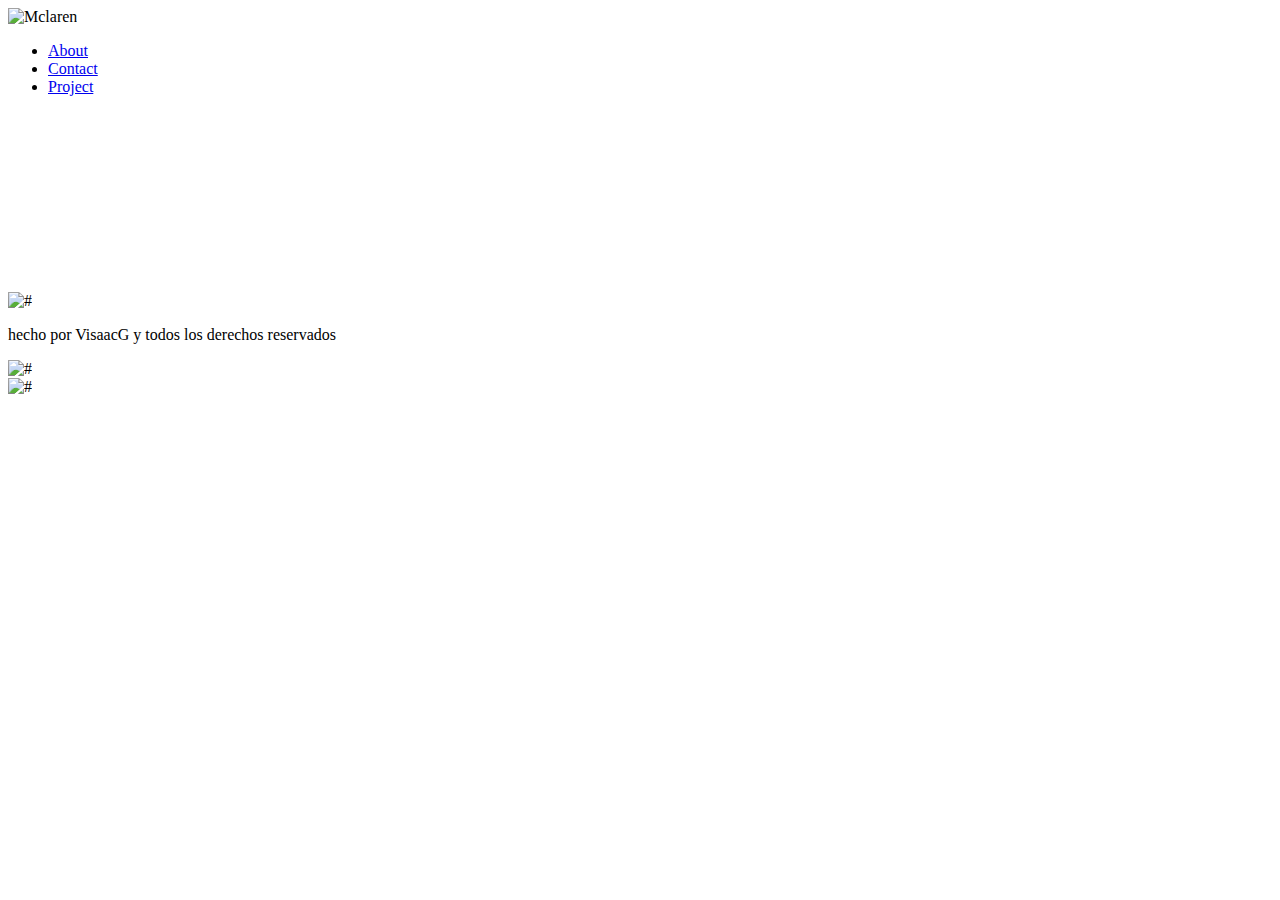
==== landingpage-Autos/index.html @ 71e60366 "html.1" ====
<!DOCTYPE html>
<html lang="en">

<head>
    <meta charset="UTF-8">
    <meta http-equiv="X-UA-Compatible" content="IE=edge">
    <meta name="viewport" content="width=device-width, initial-scale=1.0">
    <title>Autos Deportivos</title>
</head>

<body>
    <header class="header">
        <div class="header-logo">
            <img src="Mclaren.jpg" alt="Mclaren" width="60px" height="60px">
            <nav class="header-nav">
                <ul class="nav-ul">
                    <li class="nav-ul-li">
                        <a href="#">About</a>
                    </li>
                    <li class="nav-ul-li">
                        <a href="#">Contact</a>
                    </li>
                    <li class="nav-ul-li">
                        <a href="#">Project</a>
                    </li>
                </ul>
            </nav>
    </header>
    <main class="main-content">
        <div class="main-fotos">
            <img src="" alt="">
        </div>
        <div class="foto">
            <img src="" alt="">
        </div>
        <div class="foto">
            <img src="" alt="">
        </div>
        <div class="foto">
            <img src="" alt="">
        </div>
        <div class="foto">
            <img src="" alt="">
        </div>
        <div class="foto">
            <img src="" alt="">
        </div>
        <div class="foto">
            <img src="" alt="">
        </div>
        <div class="foto">
            <img src="" alt="">
        </div>
        <div class="foto">
            <img src="" alt="">
        </div>
        <div class="foto">
            <img src="" alt="">
        </div>
        <footer>
            <div class="footer-logo">
                <img src="Mclaren.jpg" alt="#" width="60px" height="60px">
            </div>
            <div class="footer-parrafo">
                <p class="Autor">
                    hecho por VisaacG y todos los derechos reservados
                </p>
            </div>
            <div class="footer-redes">
                <div class="github">
                    <img src="#" alt="#">
                </div>
                <div class="instagram">
                    <img src="#" alt="#">
                </div>
            </div>
        </footer>
    </main>
</body>

</html>
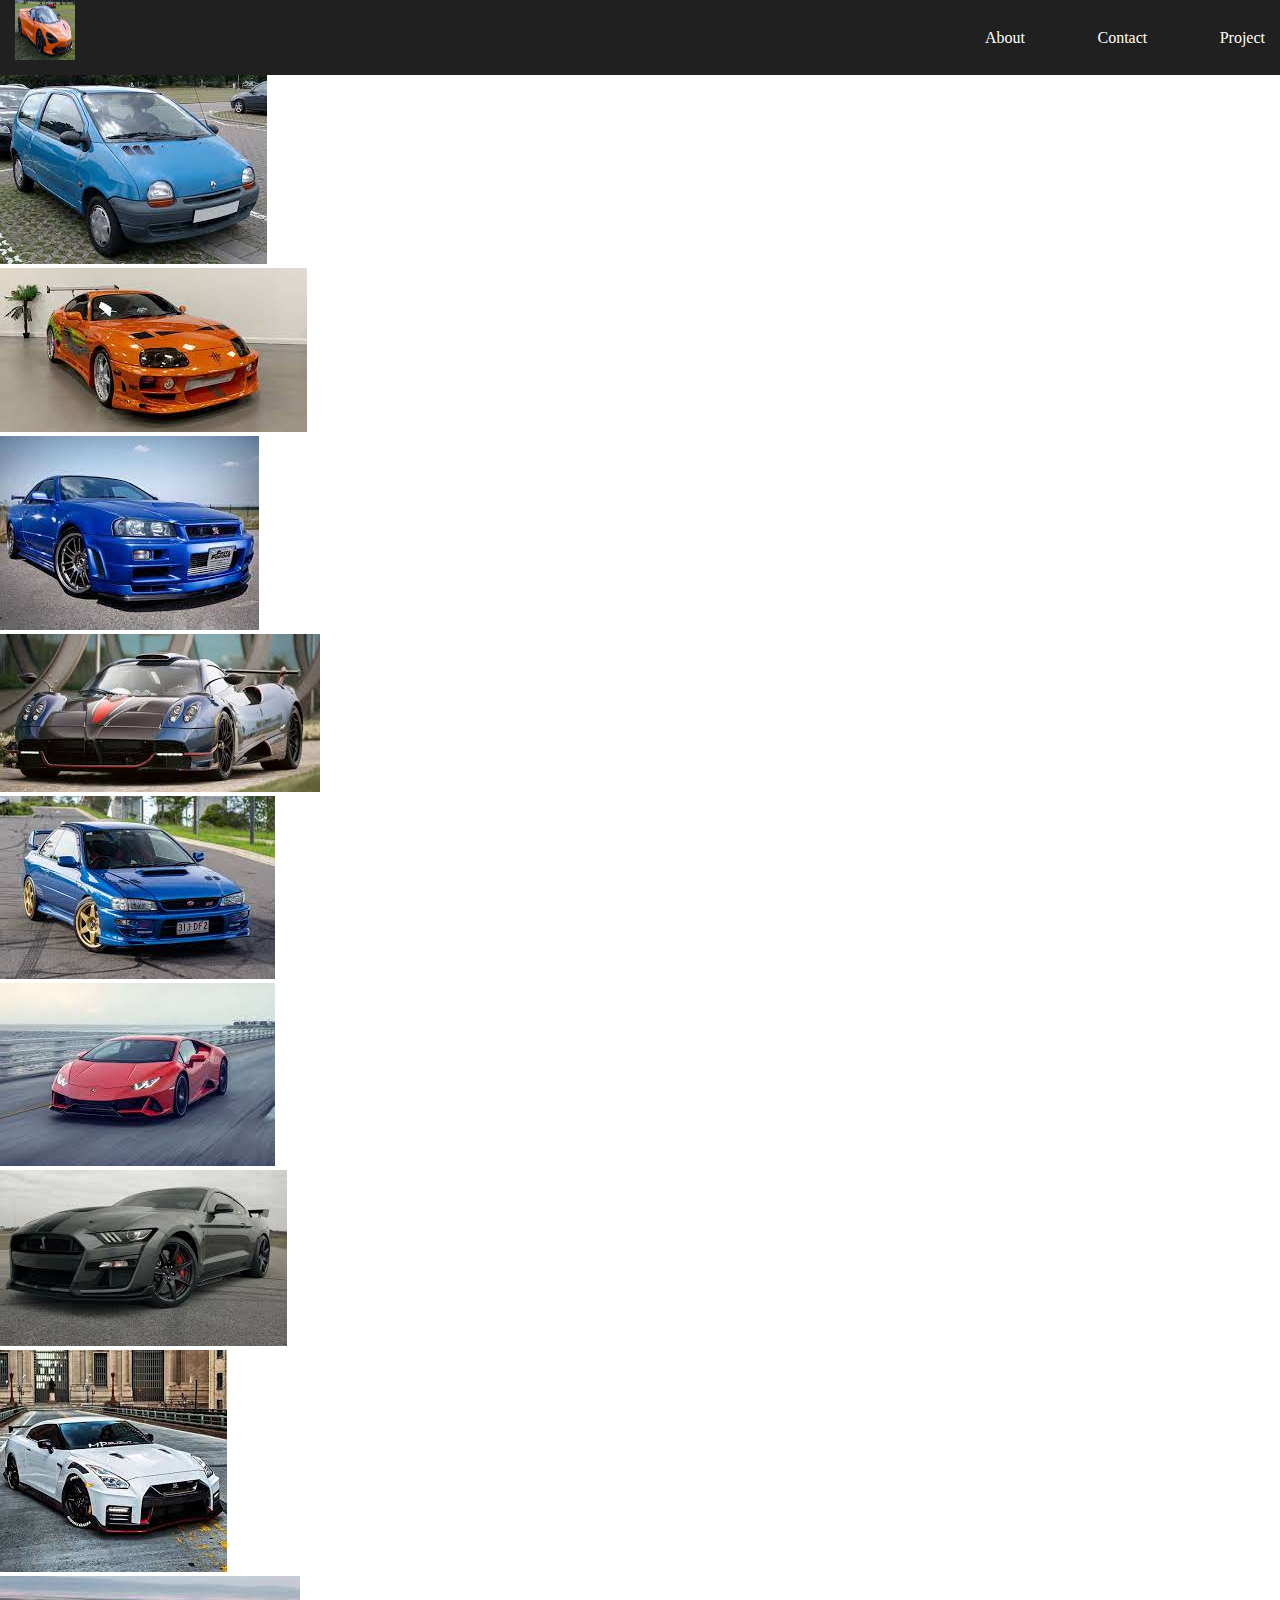
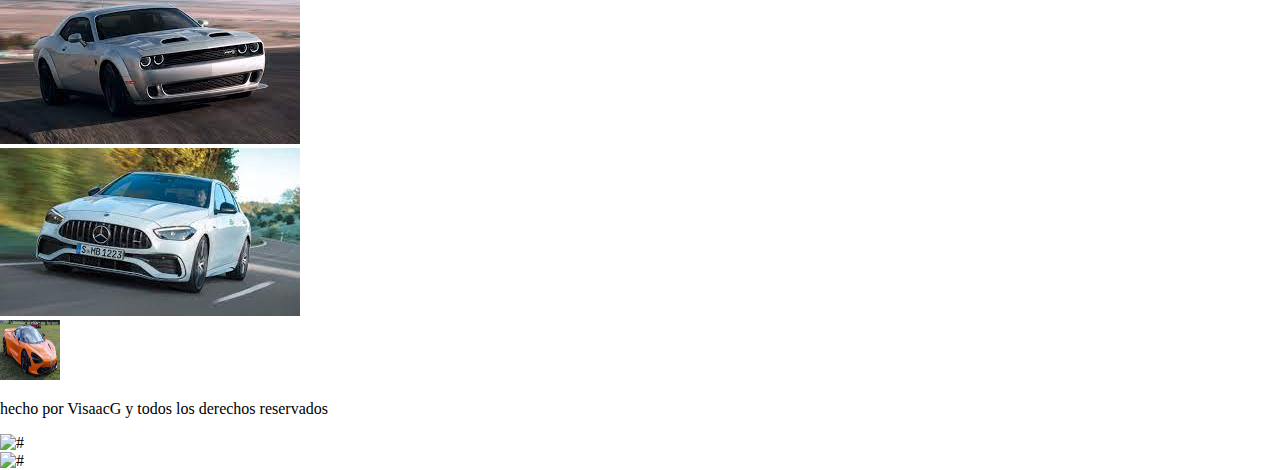
==== commit e2cf5aed: "cambio" ====
--- a/landingpage-Autos/index.html
+++ b/landingpage-Autos/index.html
@@ -2,6 +2,7 @@
 <html lang="en">
 
 <head>
+    <link rel="stylesheet" href="style.css">
     <meta charset="UTF-8">
     <meta http-equiv="X-UA-Compatible" content="IE=edge">
     <meta name="viewport" content="width=device-width, initial-scale=1.0">
@@ -12,50 +13,54 @@
     <header class="header">
         <div class="header-logo">
             <img src="Mclaren.jpg" alt="Mclaren" width="60px" height="60px">
-            <nav class="header-nav">
-                <ul class="nav-ul">
-                    <li class="nav-ul-li">
-                        <a href="#">About</a>
-                    </li>
-                    <li class="nav-ul-li">
-                        <a href="#">Contact</a>
-                    </li>
-                    <li class="nav-ul-li">
-                        <a href="#">Project</a>
-                    </li>
-                </ul>
-            </nav>
+        </div>
+        <nav class="header-nav">
+            <ul>
+                <li class="nav-ul-li">
+                    <a href="#">About</a>
+                </li>
+                <li class="nav-ul-li">
+                    <a href="#">Contact</a>
+                </li>
+                <li class="nav-ul-li">
+                    <a href="#">Project</a>
+                </li>
+            </ul>
+        </nav>
+        <div class="header-menu">
+            <img src="" alt="">
+        </div>
     </header>
     <main class="main-content">
         <div class="main-fotos">
-            <img src="" alt="">
+            <img src="tuingo.jpg" alt="">
         </div>
         <div class="foto">
-            <img src="" alt="">
+            <img src="supramk4.jpg" alt="">
         </div>
         <div class="foto">
-            <img src="" alt="">
+            <img src="gtr34.jpg" alt="">
         </div>
         <div class="foto">
-            <img src="" alt="">
+            <img src="paganni.jpg" alt="">
         </div>
         <div class="foto">
-            <img src="" alt="">
+            <img src="subaru.jpg" alt="">
         </div>
         <div class="foto">
-            <img src="" alt="">
+            <img src="lamevo.jpg" alt="">
         </div>
         <div class="foto">
-            <img src="" alt="">
+            <img src="mustag shelby.jpg" alt="">
         </div>
         <div class="foto">
-            <img src="" alt="">
+            <img src="godzilla.jpg" alt="">
         </div>
         <div class="foto">
-            <img src="" alt="">
+            <img src="dosge challenger.jpg" alt="">
         </div>
         <div class="foto">
-            <img src="" alt="">
+            <img src="mercedez.jpg" alt="">
         </div>
         <footer>
             <div class="footer-logo">
--- a/landingpage-Autos/style.css
+++ b/landingpage-Autos/style.css
@@ -0,0 +1,11 @@
+@import "navbar.css";
+
+:root {
+    --black: #202020;
+    --white: #ffffff;
+}
+
+body {
+    margin: 0;
+    padding: 0;
+}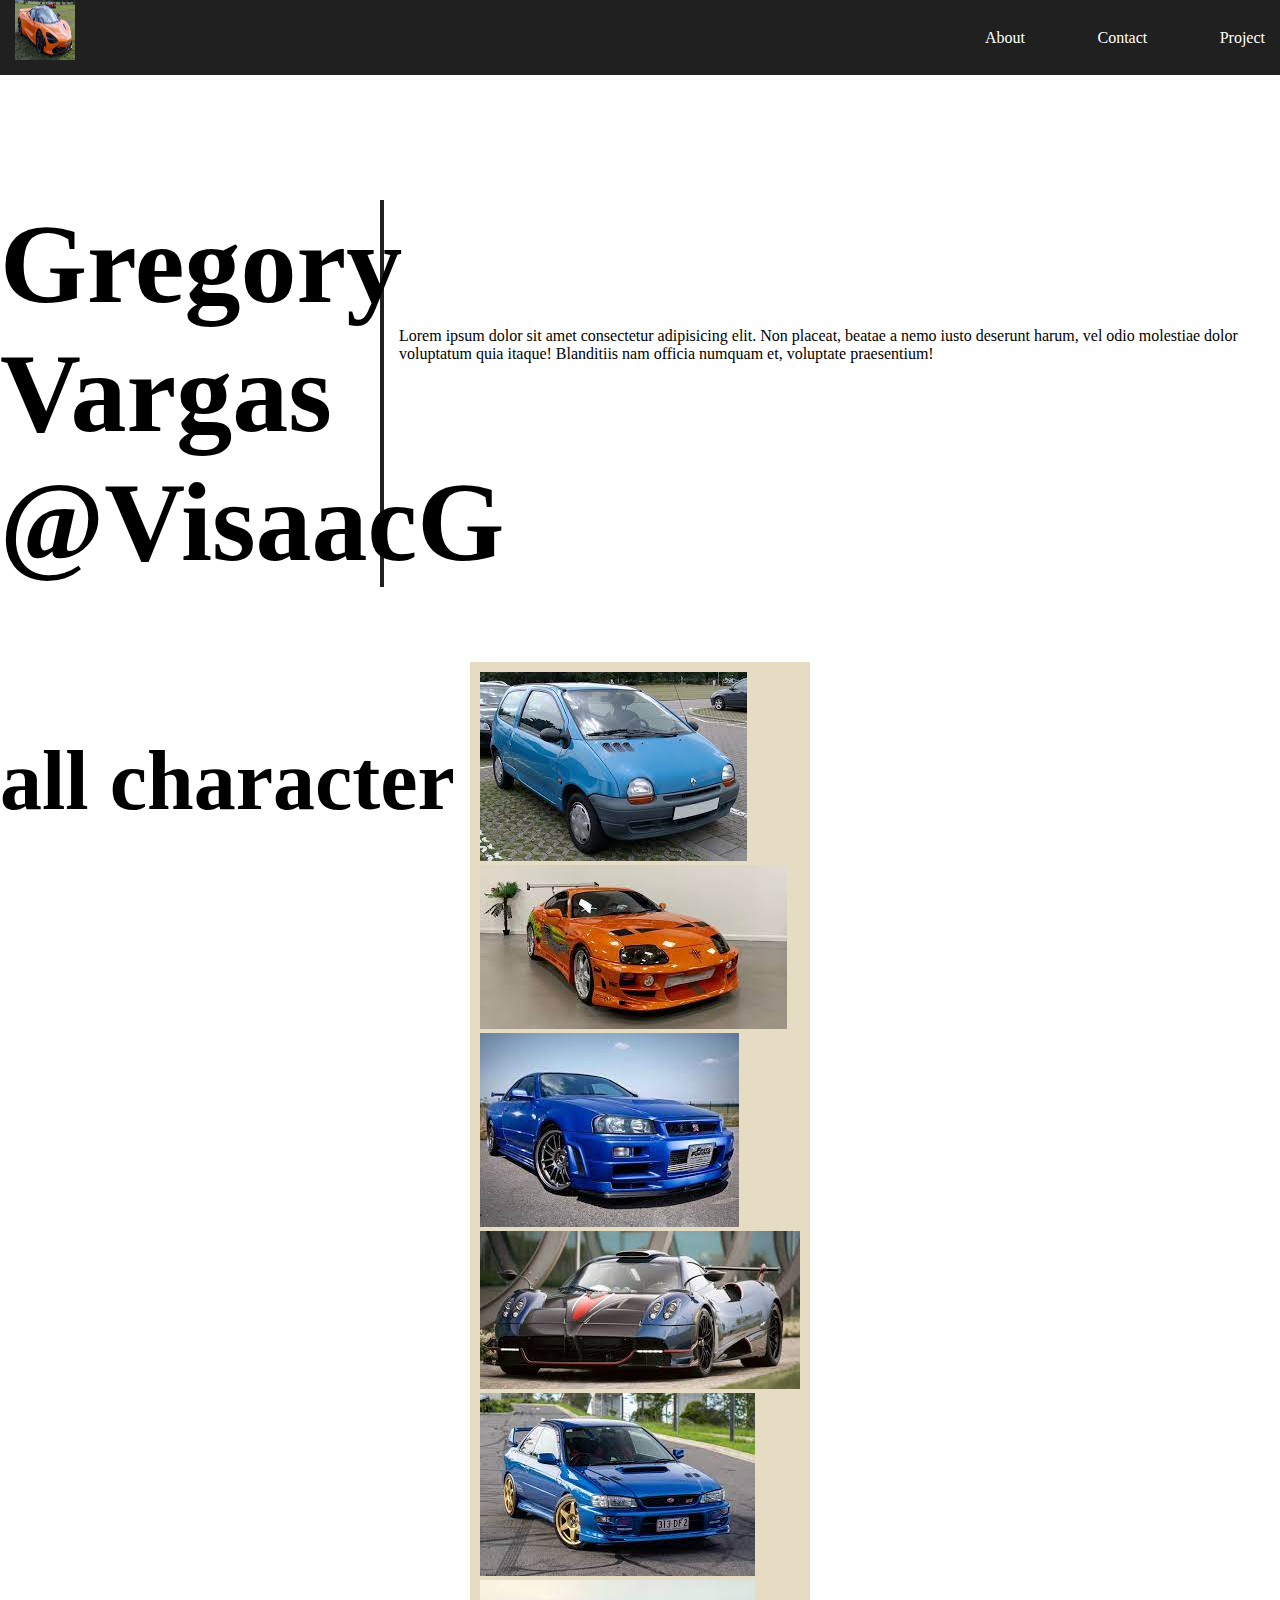
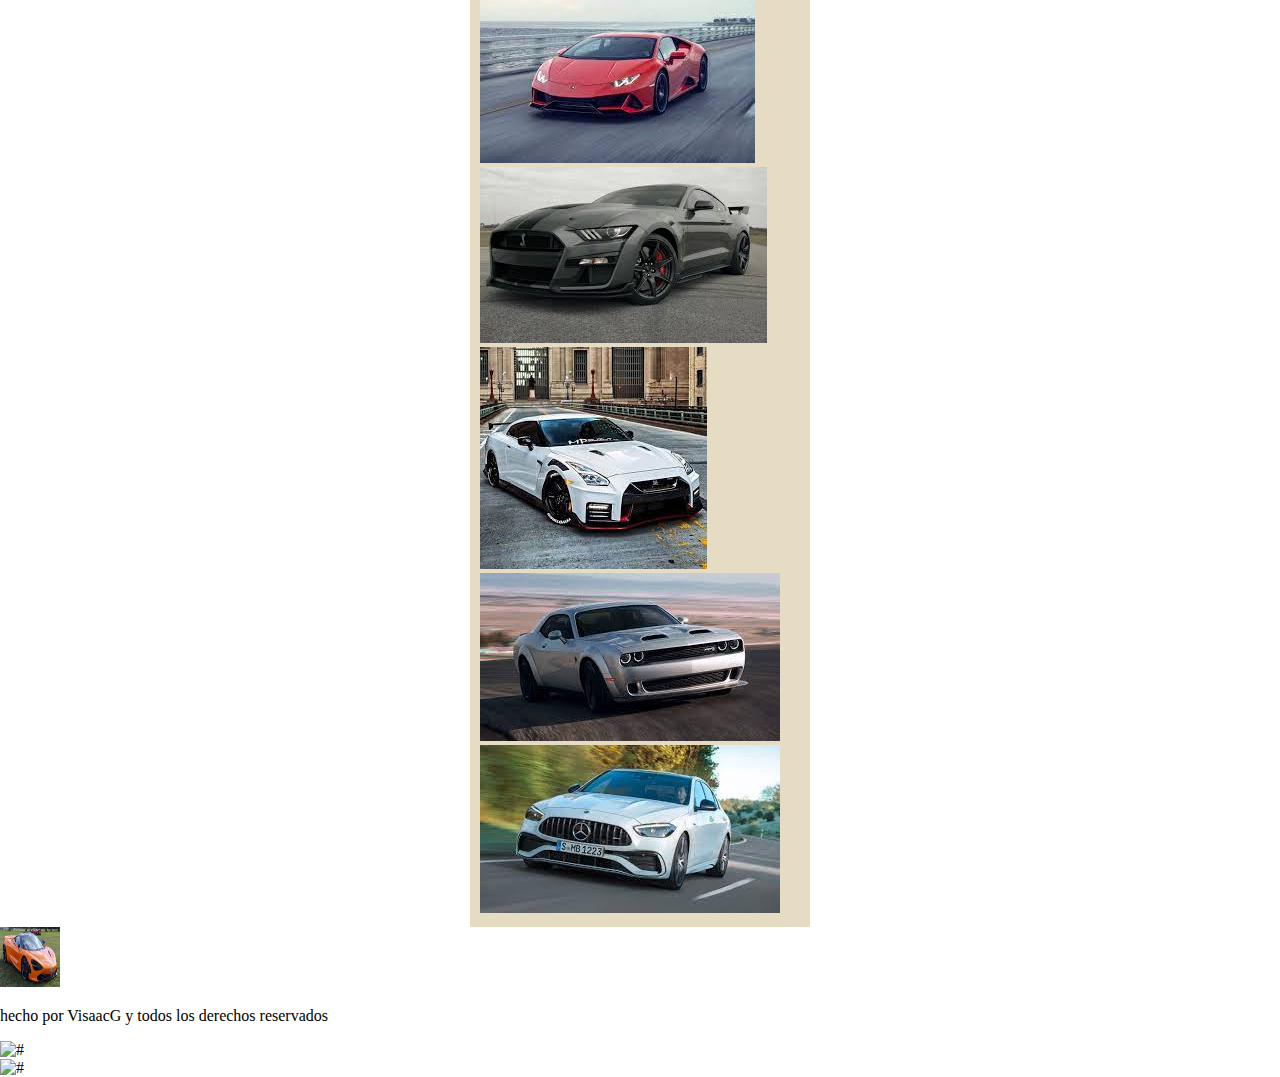
==== commit ee0a09af: "hello" ====
--- a/landingpage-Autos/index.html
+++ b/landingpage-Autos/index.html
@@ -2,6 +2,7 @@
 <html lang="en">
 
 <head>
+    <link rel="stylesheet" href="wrapper.css">
     <link rel="stylesheet" href="style.css">
     <meta charset="UTF-8">
     <meta http-equiv="X-UA-Compatible" content="IE=edge">
@@ -31,55 +32,76 @@
             <img src="" alt="">
         </div>
     </header>
-    <main class="main-content">
-        <div class="main-fotos">
-            <img src="tuingo.jpg" alt="">
-        </div>
-        <div class="foto">
-            <img src="supramk4.jpg" alt="">
-        </div>
-        <div class="foto">
-            <img src="gtr34.jpg" alt="">
-        </div>
-        <div class="foto">
-            <img src="paganni.jpg" alt="">
-        </div>
-        <div class="foto">
-            <img src="subaru.jpg" alt="">
-        </div>
-        <div class="foto">
-            <img src="lamevo.jpg" alt="">
-        </div>
-        <div class="foto">
-            <img src="mustag shelby.jpg" alt="">
-        </div>
-        <div class="foto">
-            <img src="godzilla.jpg" alt="">
-        </div>
-        <div class="foto">
-            <img src="dosge challenger.jpg" alt="">
-        </div>
-        <div class="foto">
-            <img src="mercedez.jpg" alt="">
-        </div>
-        <footer>
-            <div class="footer-logo">
-                <img src="Mclaren.jpg" alt="#" width="60px" height="60px">
-            </div>
-            <div class="footer-parrafo">
-                <p class="Autor">
-                    hecho por VisaacG y todos los derechos reservados
-                </p>
-            </div>
-            <div class="footer-redes">
-                <div class="github">
-                    <img src="#" alt="#">
+    <div class="wrapper">
+        <main class="main-content">
+            <section class="section-description">
+                <div class="section-title">
+                    <h1 class="title">Gregory Vargas @VisaacG</h1>
                 </div>
-                <div class="instagram">
-                    <img src="#" alt="#">
+                <div class="section-paragraph">
+                    <p class="paragraph">Lorem ipsum dolor sit amet consectetur adipisicing elit. Non placeat, beatae a
+                        nemo iusto deserunt harum, vel odio molestiae dolor voluptatum quia itaque! Blanditiis nam
+                        officia numquam et, voluptate praesentium!</p>
+                </div>
+            </section>
+            <section class="section-photos">
+                <div class="section-title">
+                    <h2 class="title-personajes">
+                        all character
+                    </h2>
+                </div>
+            </section>
+            <div class="main-fotos">
+                <div class="foto">
+                    <img src="tuingo.jpg" alt="">
+                </div>
+                <div class="foto">
+                    <img src="supramk4.jpg" alt="">
+                </div>
+                <div class="foto">
+                    <img src="gtr34.jpg" alt="">
+                </div>
+                <div class="foto">
+                    <img src="paganni.jpg" alt="">
+                </div>
+                <div class="foto">
+                    <img src="subaru.jpg" alt="">
+                </div>
+                <div class="foto">
+                    <img src="lamevo.jpg" alt="">
+                </div>
+                <div class="foto">
+                    <img src="mustag shelby.jpg" alt="">
+                </div>
+                <div class="foto">
+                    <img src="godzilla.jpg" alt="">
+                </div>
+                <div class="foto">
+                    <img src="dosge challenger.jpg" alt="">
+                </div>
+                <div class="foto">
+                    <img src="mercedez.jpg" alt="">
                 </div>
             </div>
-        </footer>
+    </div>
+    <footer>
+        <div class="footer-logo">
+            <img src="Mclaren.jpg" alt="#" width="60px" height="60px">
+        </div>
+        <div class="footer-parrafo">
+            <p class="Autor">
+                hecho por VisaacG y todos los derechos reservados
+            </p>
+        </div>
+        <div class="footer-redes">
+            <div class="github">
+                <img src="#" alt="#">
+            </div>
+            <div class="instagram">
+                <img src="#" alt="#">
+            </div>
+        </div>
+    </footer>
     </main>
 </body>
 
--- a/landingpage-Autos/wrapper.css
+++ b/landingpage-Autos/wrapper.css
@@ -0,0 +1,5 @@
+.wrapper {
+    max-inline-size: 1280px;
+    padding: 0 16;
+    margin: auto;
+}--- a/landingpage-Autos/style.css
+++ b/landingpage-Autos/style.css
@@ -1,4 +1,7 @@
 @import "navbar.css";
+@import "wrapper.css";
+@import "main-content.css";
+@import "deportivos.css";
 
 :root {
     --black: #202020;
